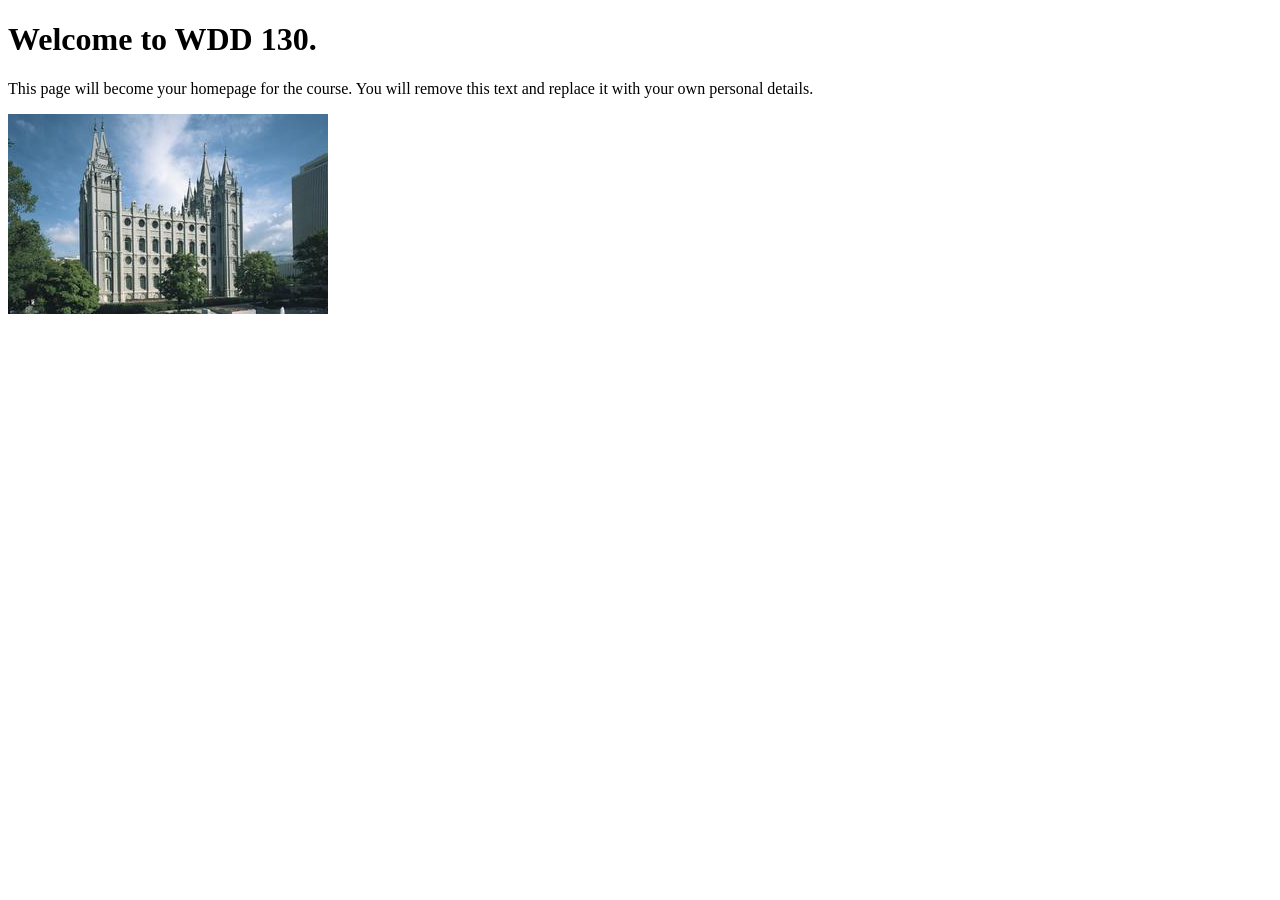
==== index.html @ 3012ca87 "Initial commit" ====
<!DOCTYPE html>
<html lang="en">
<head>
    <meta charset="UTF-8">
    <meta name="viewport" content="width=device-width, initial-scale=1.0">
    <title>WDD 130 | Personal Homepage</title>
</head>
<body>
    <h1>Welcome to WDD 130.</h1>
    <p>This page will become your homepage for the course. You will remove this text and replace it with your own personal details.</p>

    <img src="images/salt-lake-temple.jpg" alt="The Salt Lake Temple.">
</body>
</html>
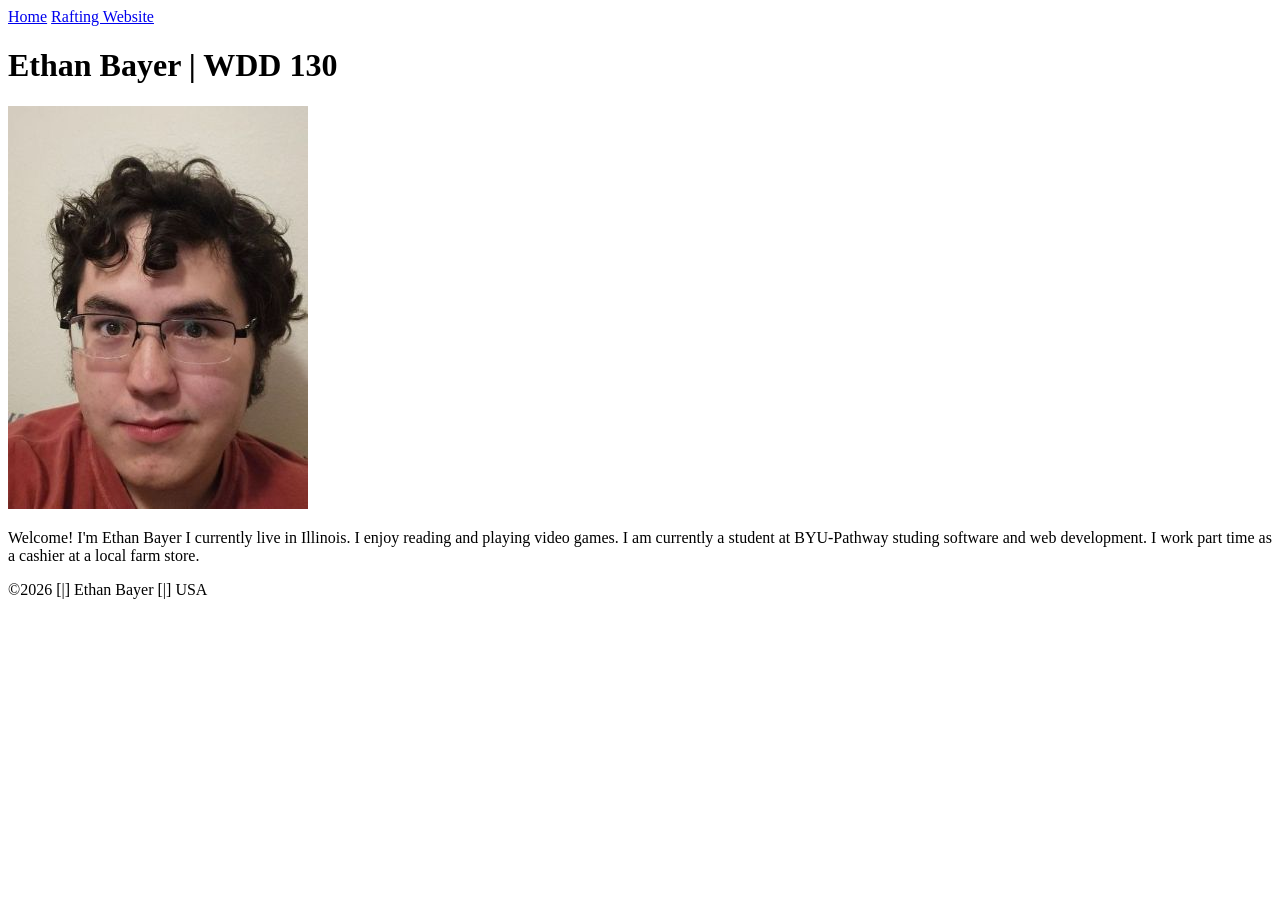
==== commit c14783d9: "Updated index to match the assginment reqs" ====
--- a/index.html
+++ b/index.html
@@ -1,14 +1,30 @@
 <!DOCTYPE html>
 <html lang="en">
+
 <head>
     <meta charset="UTF-8">
     <meta name="viewport" content="width=device-width, initial-scale=1.0">
-    <title>WDD 130 | Personal Homepage</title>
+    <title>Ethan Bayer | WDD 130</title>
 </head>
+
 <body>
-    <h1>Welcome to WDD 130.</h1>
-    <p>This page will become your homepage for the course. You will remove this text and replace it with your own personal details.</p>
+    <header>
+        <nav>
+            <a href="#">Home</a>
+            <a href="wwr/">Rafting Website</a>
+        </nav>
+    </header>
+    <main>
+        <h1>Ethan Bayer | WDD 130</h1>
+        <img src="images/profile.jpg" alt="Ethan Bayer wearing a red shirt infront of a white wall">
+        <p>Welcome! I'm Ethan Bayer I currently live in Illinois. I enjoy reading and playing video
+            games. I am currently a student at BYU-Pathway studing software and web development. I
+            work part time as a cashier at a local farm store.
+        </p>
+    </main>
+    <footer>
+        <p>&copy;2026 [|] Ethan Bayer [|] USA</p>
+    </footer>
+</body>
 
-    <img src="images/salt-lake-temple.jpg" alt="The Salt Lake Temple.">
-</body>
 </html>
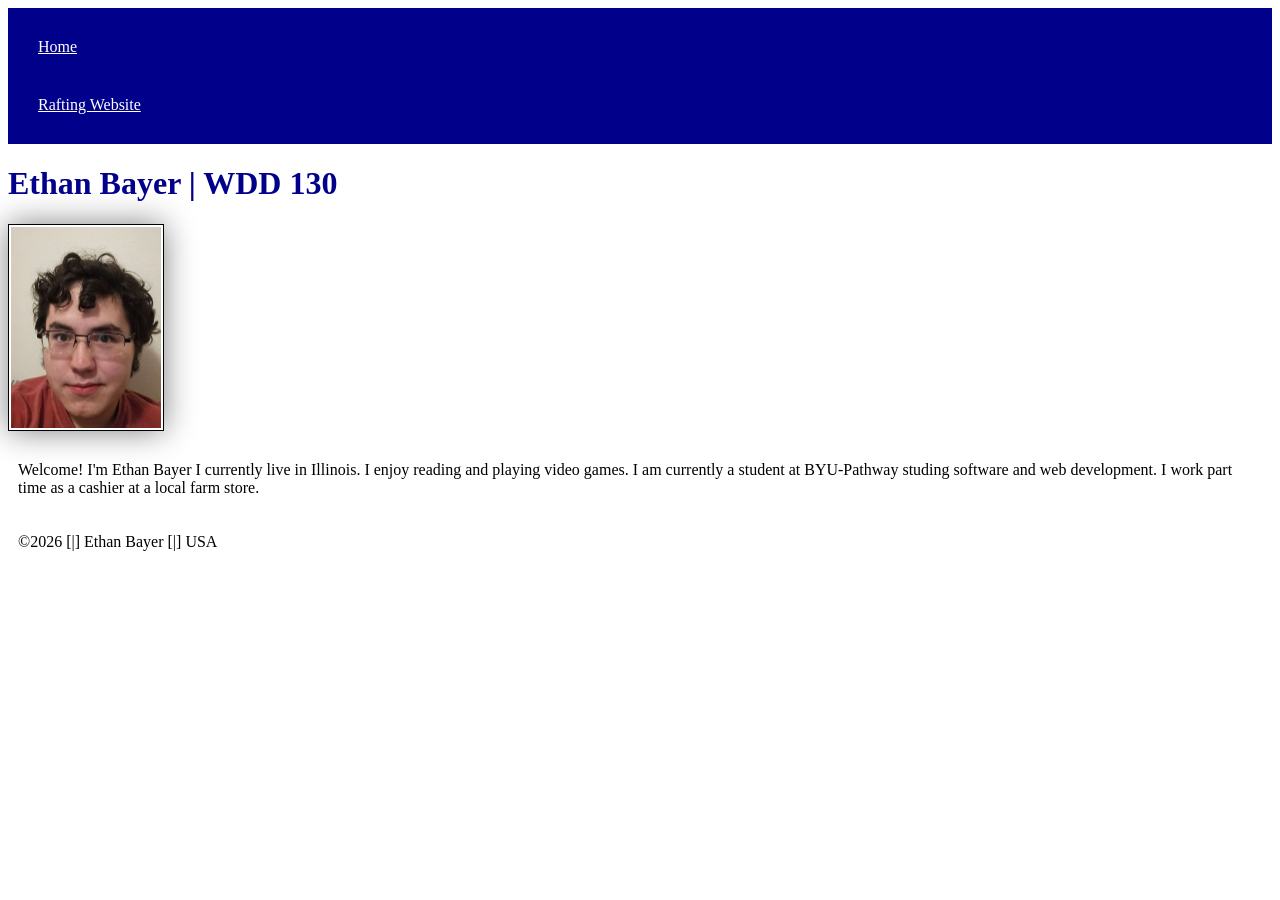
==== commit 47ada826: "Added css to index.html" ====
--- a/index.html
+++ b/index.html
@@ -5,6 +5,7 @@
     <meta charset="UTF-8">
     <meta name="viewport" content="width=device-width, initial-scale=1.0">
     <title>Ethan Bayer | WDD 130</title>
+    <link rel="stylesheet" href="styles/styles.css">
 </head>
 
 <body>
--- a/styles/styles.css
+++ b/styles/styles.css
@@ -0,0 +1,26 @@
+nav {
+    background-color: darkblue;
+    padding: 10px;
+}
+
+nav a {
+    color: white;
+    display: block;
+    padding: 20px;
+}
+
+h1 {
+    color: darkblue;
+}
+
+img {
+    width: 150px;
+    height: auto;
+    border: 1px solid black;
+    padding: 2px;
+    box-shadow: 0 0 30px gray;
+}
+
+p {
+    padding: 10px;
+}
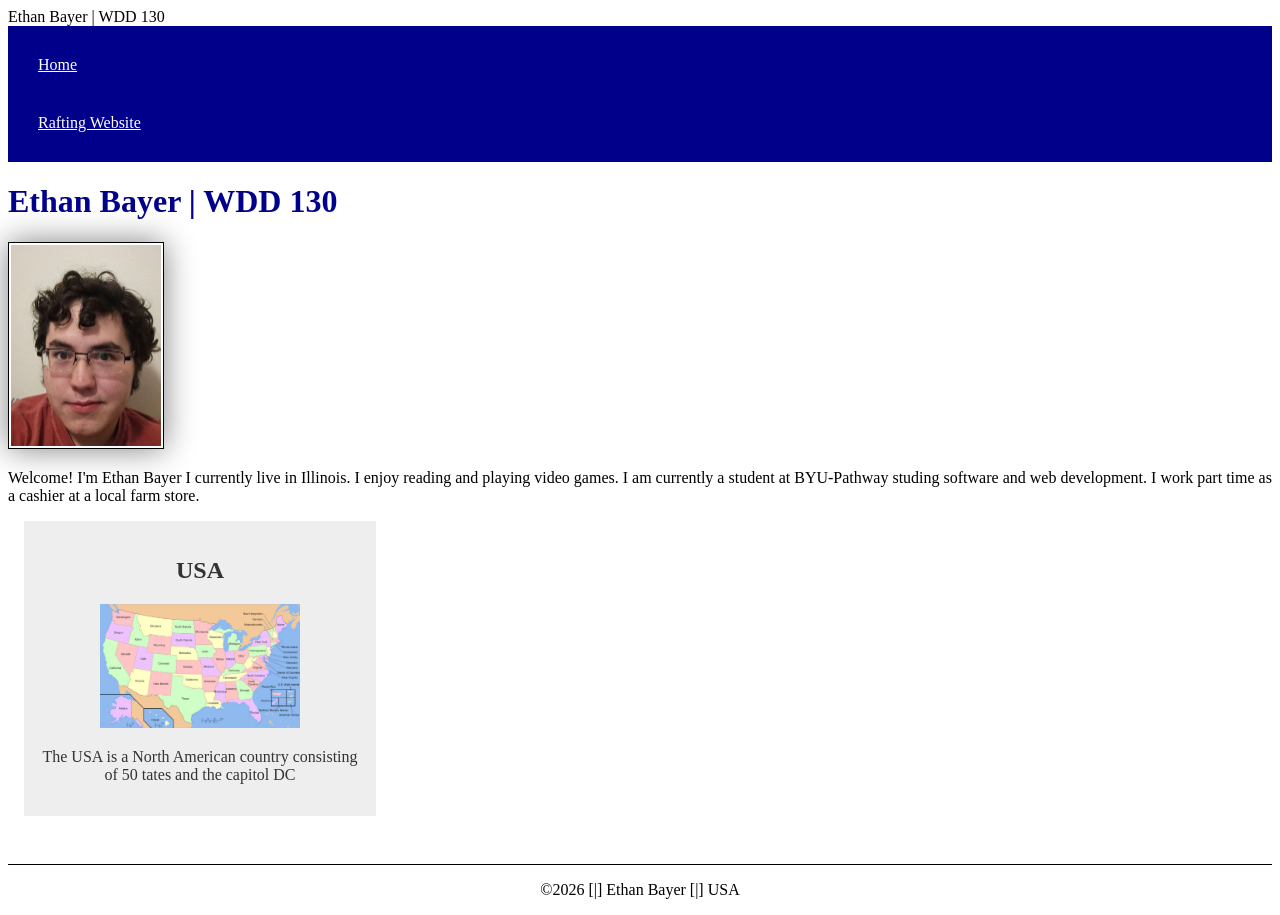
==== commit 6b79391e: "week 2 assignment" ====
--- a/index.html
+++ b/index.html
@@ -4,6 +4,8 @@
 <head>
     <meta charset="UTF-8">
     <meta name="viewport" content="width=device-width, initial-scale=1.0">
+    <meta name="description" content="Ethan Bayer's homepage for BYU-pathway wdd130 which displays some Personal info">
+    <meta name="Author" content="Ethan Bayer"
     <title>Ethan Bayer | WDD 130</title>
     <link rel="stylesheet" href="styles/styles.css">
 </head>
@@ -23,6 +25,11 @@
             work part time as a cashier at a local farm store.
         </p>
     </main>
+    <aside>
+        <h2>USA</h2>
+        <img src="images/map-of-usa.jpg" alt="The USA states labeled">
+        <p>The USA is a North American country consisting of 50 tates and the capitol DC</p>
+    </aside>
     <footer>
         <p>&copy;2026 [|] Ethan Bayer [|] USA</p>
     </footer>
--- a/styles/styles.css
+++ b/styles/styles.css
@@ -13,7 +13,7 @@
     color: darkblue;
 }
 
-img {
+main img {
     width: 150px;
     height: auto;
     border: 1px solid black;
@@ -22,5 +22,26 @@
 }
 
 p {
-    padding: 10px;
+    padding: 0;
+}
+
+aside {
+    width: 20rem;
+    margin: 1rem;
+    padding: 1rem;
+    border: 1px rgb(0, 0, 0 / 0.2);
+    background-color: #eee;
+    color: #333;
+    text-align: center;
+}
+
+aside img{ 
+    width: 200px;
+    height: auto;
+}
+
+footer{
+    margin-top: 3rem;
+    border-top: 1px solid black;
+    text-align: center;
 }
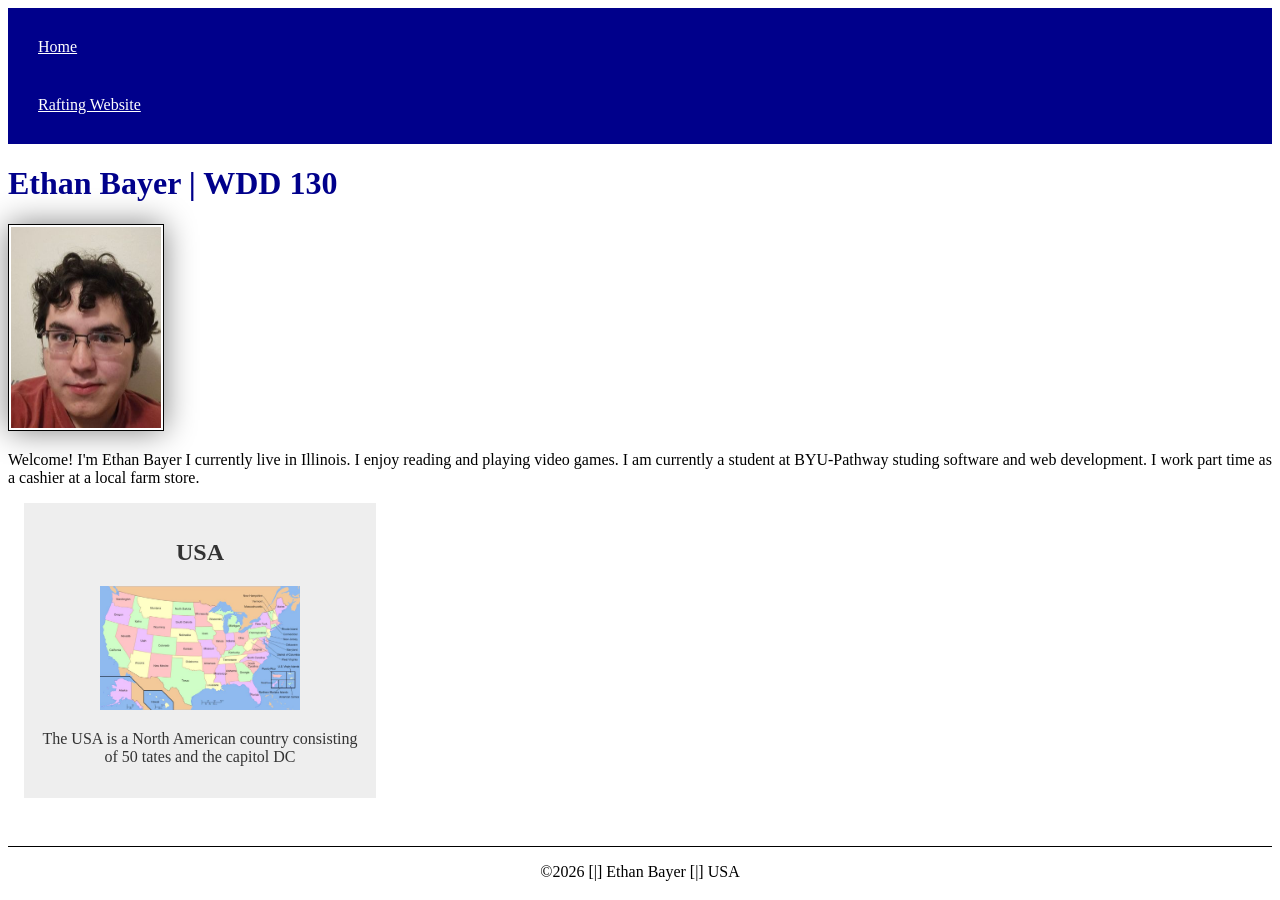
==== commit 9f121c48: "fixed a missing closing tag on the author, added css for main tag" ====
--- a/index.html
+++ b/index.html
@@ -5,7 +5,7 @@
     <meta charset="UTF-8">
     <meta name="viewport" content="width=device-width, initial-scale=1.0">
     <meta name="description" content="Ethan Bayer's homepage for BYU-pathway wdd130 which displays some Personal info">
-    <meta name="Author" content="Ethan Bayer"
+    <meta name="author" content="Ethan Bayer">
     <title>Ethan Bayer | WDD 130</title>
     <link rel="stylesheet" href="styles/styles.css">
 </head>
--- a/styles/styles.css
+++ b/styles/styles.css
@@ -11,6 +11,10 @@
 
 h1 {
     color: darkblue;
+}
+
+main {
+    max-width: 100rem;
 }
 
 main img {
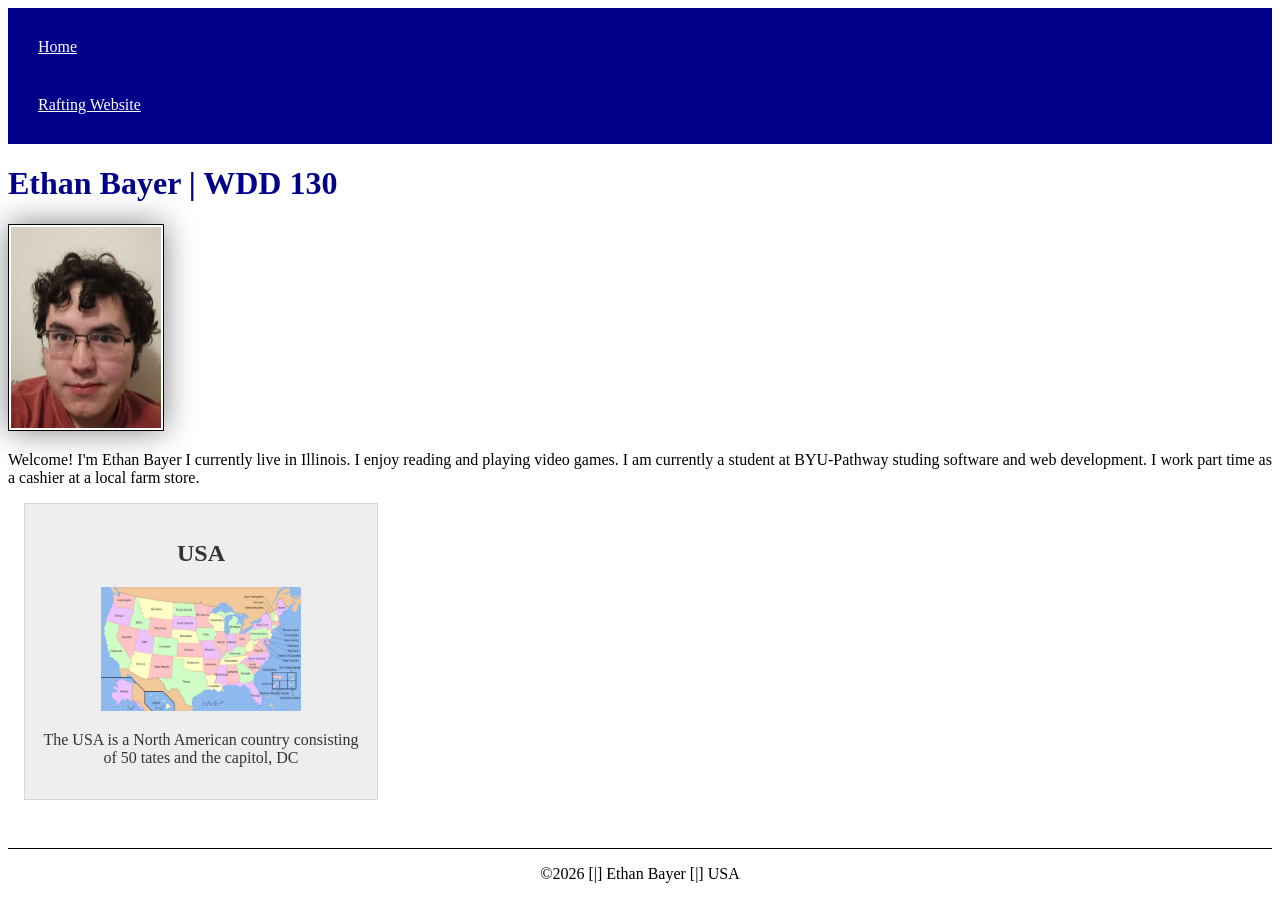
==== commit b0a568ae: "Week 3 learning activites" ====
--- a/index.html
+++ b/index.html
@@ -4,7 +4,8 @@
 <head>
     <meta charset="UTF-8">
     <meta name="viewport" content="width=device-width, initial-scale=1.0">
-    <meta name="description" content="Ethan Bayer's homepage for BYU-pathway wdd130 which displays some Personal info">
+    <meta name="description"
+      content="Ethan Bayer's homepage for BYU-pathway wdd130 which displays some Personal info">
     <meta name="author" content="Ethan Bayer">
     <title>Ethan Bayer | WDD 130</title>
     <link rel="stylesheet" href="styles/styles.css">
@@ -28,7 +29,7 @@
     <aside>
         <h2>USA</h2>
         <img src="images/map-of-usa.jpg" alt="The USA states labeled">
-        <p>The USA is a North American country consisting of 50 tates and the capitol DC</p>
+        <p>The USA is a North American country consisting of 50 tates and the capitol, DC</p>
     </aside>
     <footer>
         <p>&copy;2026 [|] Ethan Bayer [|] USA</p>
--- a/styles/styles.css
+++ b/styles/styles.css
@@ -1,3 +1,8 @@
+:root {
+    --border-color: black;
+    --border-thickness: 1px;
+}
+
 nav {
     background-color: darkblue;
     padding: 10px;
@@ -20,7 +25,7 @@
 main img {
     width: 150px;
     height: auto;
-    border: 1px solid black;
+    border: var(--border-thickness) solid var(--border-color);
     padding: 2px;
     box-shadow: 0 0 30px gray;
 }
@@ -33,19 +38,19 @@
     width: 20rem;
     margin: 1rem;
     padding: 1rem;
-    border: 1px rgb(0, 0, 0 / 0.2);
+    border: var(--border-thickness) solid rgb(0 0 0 / 0.1);
     background-color: #eee;
     color: #333;
     text-align: center;
 }
 
-aside img{ 
+aside img {
     width: 200px;
     height: auto;
 }
 
-footer{
+footer {
     margin-top: 3rem;
-    border-top: 1px solid black;
+    border-top: var(--border-thickness) solid var(--border-color);
     text-align: center;
 }
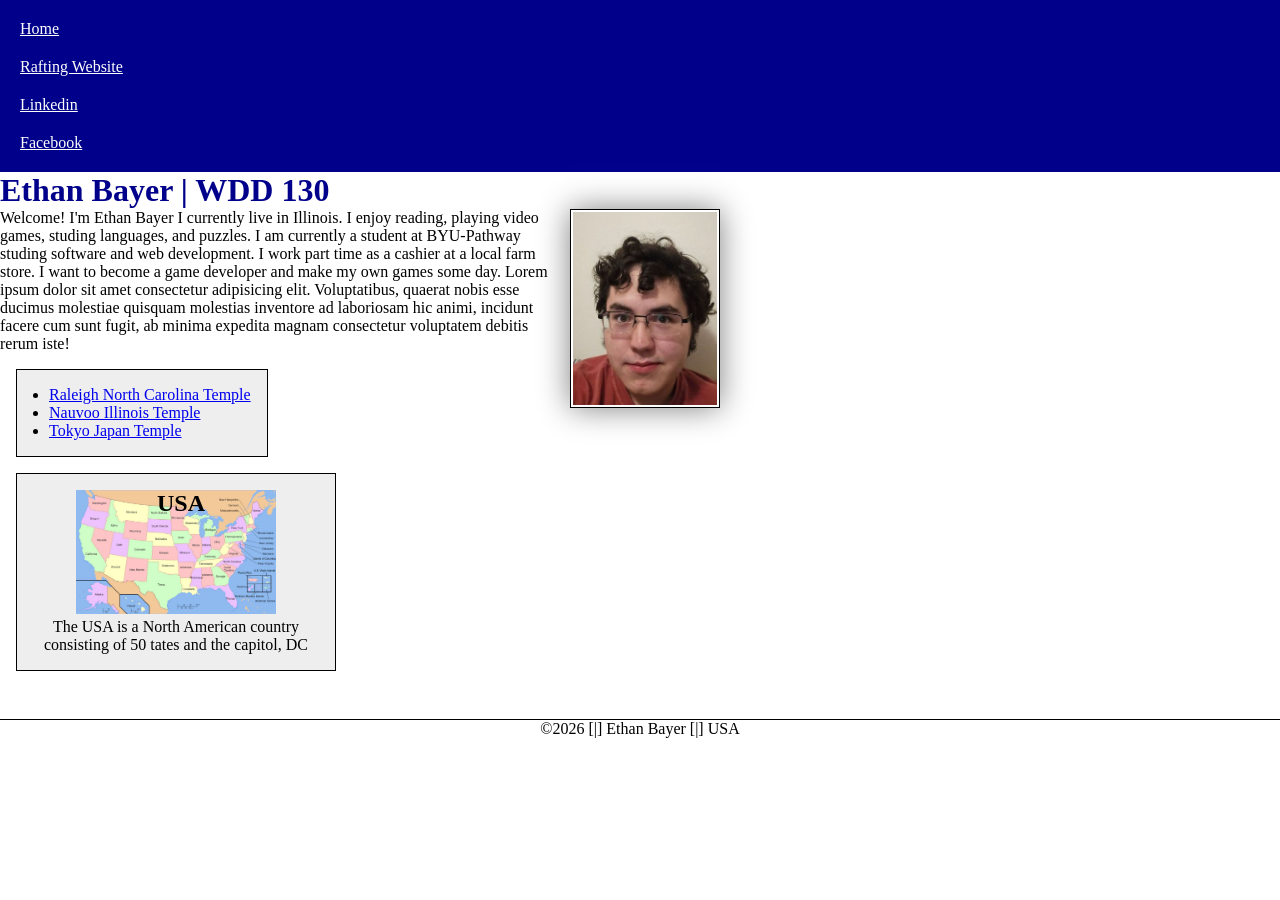
==== commit c4746fde: "week 3 code along" ====
--- a/index.html
+++ b/index.html
@@ -1,3 +1,4 @@
+<!-- May 5th 2026-->
 <!DOCTYPE html>
 <html lang="en">
 
@@ -16,17 +17,35 @@
         <nav>
             <a href="#">Home</a>
             <a href="wwr/">Rafting Website</a>
+            <a href="https://linkedin.com">Linkedin</a>
+            <a href="https://facebook.com">Facebook</a>
         </nav>
     </header>
     <main>
         <h1>Ethan Bayer | WDD 130</h1>
         <img src="images/profile.jpg" alt="Ethan Bayer wearing a red shirt infront of a white wall">
-        <p>Welcome! I'm Ethan Bayer I currently live in Illinois. I enjoy reading and playing video
-            games. I am currently a student at BYU-Pathway studing software and web development. I
-            work part time as a cashier at a local farm store.
+        <p>Welcome! I'm Ethan Bayer I currently live in Illinois. I enjoy reading, playing video
+            games, studing languages, and puzzles. I am currently a student at BYU-Pathway studing
+            software and web development. I work part time as a cashier at a local farm store. I
+            want to become a game developer and make my own games some day. Lorem ipsum dolor sit
+            amet consectetur adipisicing elit. Voluptatibus, quaerat nobis esse ducimus molestiae
+            quisquam molestias inventore ad laboriosam hic animi, incidunt facere cum sunt fugit, ab
+            minima expedita magnam consectetur voluptatem debitis rerum iste!
         </p>
+        <ul class="box indent">
+            <li><a
+                  href="https://www.churchofjesuschrist.org/temples/details/raleigh-north-carolina-temple?lang=eng">Raleigh
+                    North Carolina Temple</a>
+            </li>
+            <li><a
+                  href="https://www.churchofjesuschrist.org/temples/details/nauvoo-illinois-temple?lang=eng">Nauvoo
+                    Illinois Temple</a></li>
+            <li><a
+                  href="https://www.churchofjesuschrist.org/temples/details/tokyo-japan-temple?lang=eng">Tokyo
+                    Japan Temple</a></li>
+        </ul>
     </main>
-    <aside>
+    <aside class="box">
         <h2>USA</h2>
         <img src="images/map-of-usa.jpg" alt="The USA states labeled">
         <p>The USA is a North American country consisting of 50 tates and the capitol, DC</p>
--- a/styles/styles.css
+++ b/styles/styles.css
@@ -1,3 +1,9 @@
+* {
+    margin: 0;
+    padding: 0;
+    box-sizing: border-box;
+}
+
 :root {
     --border-color: black;
     --border-thickness: 1px;
@@ -11,7 +17,7 @@
 nav a {
     color: white;
     display: block;
-    padding: 20px;
+    padding: 10px;
 }
 
 h1 {
@@ -19,7 +25,7 @@
 }
 
 main {
-    max-width: 100rem;
+    max-width: 45rem;
 }
 
 main img {
@@ -28,10 +34,16 @@
     border: var(--border-thickness) solid var(--border-color);
     padding: 2px;
     box-shadow: 0 0 30px gray;
+    float: right;
+    margin: 0 0 1rem 1rem;
 }
 
 p {
     padding: 0;
+}
+
+ul {
+    width: fit-content;
 }
 
 aside {
@@ -42,6 +54,12 @@
     background-color: #eee;
     color: #333;
     text-align: center;
+    position: relative;
+}
+
+aside h2 {
+    position: absolute;
+    left: 140px
 }
 
 aside img {
@@ -53,4 +71,17 @@
     margin-top: 3rem;
     border-top: var(--border-thickness) solid var(--border-color);
     text-align: center;
+}
+
+/*Class selectors*/
+.box {
+    margin: 1rem;
+    border: var(--border-thickness) solid var(--border-color);
+    padding: 1rem;
+    background-color: #eee;
+    color: #000;
+}
+
+.indent {
+    padding-left: 2rem;
 }
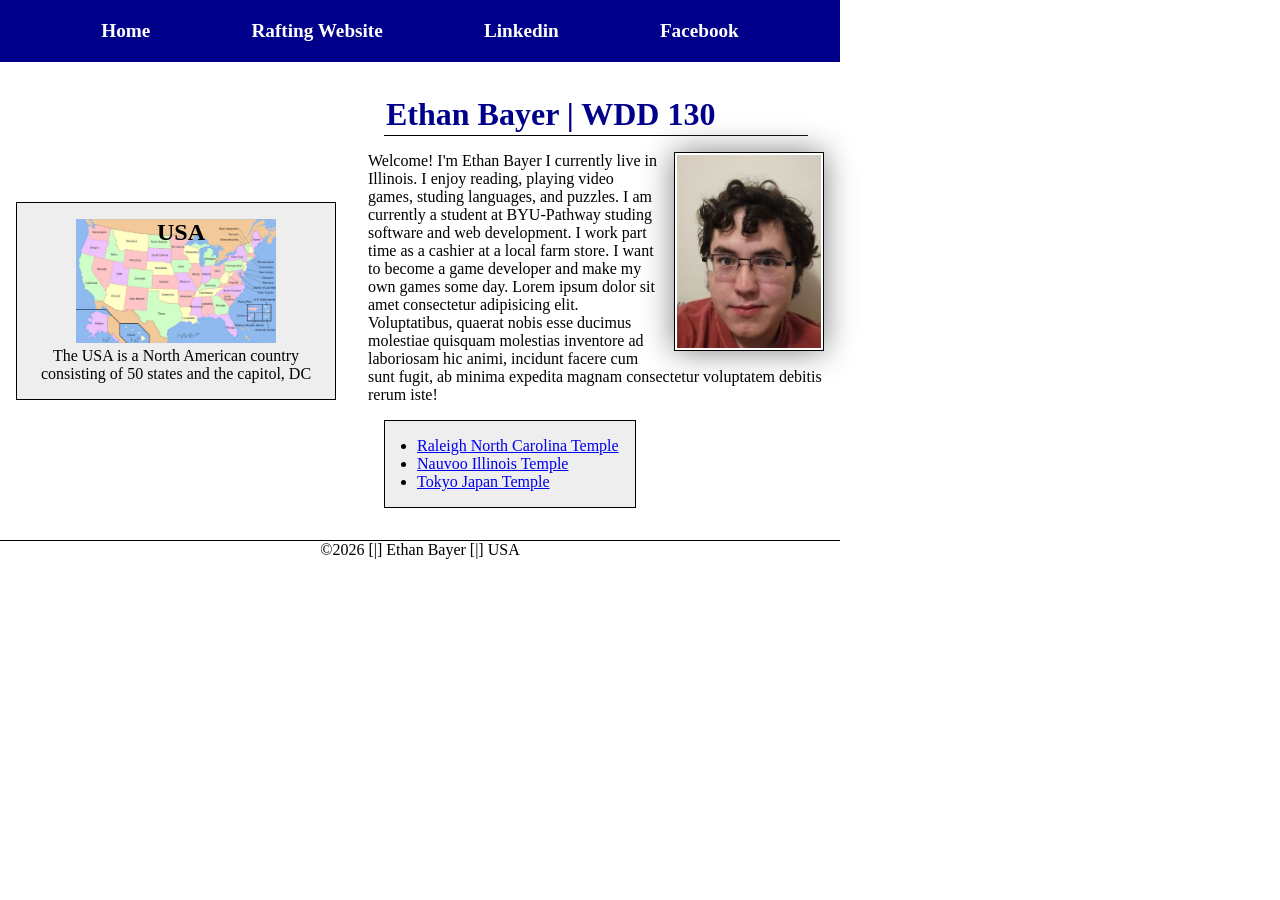
==== commit 24b3a947: "Week 5 code along and learning activites" ====
--- a/index.html
+++ b/index.html
@@ -21,35 +21,42 @@
             <a href="https://facebook.com">Facebook</a>
         </nav>
     </header>
-    <main>
-        <h1>Ethan Bayer | WDD 130</h1>
-        <img src="images/profile.jpg" alt="Ethan Bayer wearing a red shirt infront of a white wall">
-        <p>Welcome! I'm Ethan Bayer I currently live in Illinois. I enjoy reading, playing video
-            games, studing languages, and puzzles. I am currently a student at BYU-Pathway studing
-            software and web development. I work part time as a cashier at a local farm store. I
-            want to become a game developer and make my own games some day. Lorem ipsum dolor sit
-            amet consectetur adipisicing elit. Voluptatibus, quaerat nobis esse ducimus molestiae
-            quisquam molestias inventore ad laboriosam hic animi, incidunt facere cum sunt fugit, ab
-            minima expedita magnam consectetur voluptatem debitis rerum iste!
-        </p>
-        <ul class="box indent">
-            <li><a
-                  href="https://www.churchofjesuschrist.org/temples/details/raleigh-north-carolina-temple?lang=eng">Raleigh
-                    North Carolina Temple</a>
-            </li>
-            <li><a
-                  href="https://www.churchofjesuschrist.org/temples/details/nauvoo-illinois-temple?lang=eng">Nauvoo
-                    Illinois Temple</a></li>
-            <li><a
-                  href="https://www.churchofjesuschrist.org/temples/details/tokyo-japan-temple?lang=eng">Tokyo
-                    Japan Temple</a></li>
-        </ul>
-    </main>
-    <aside class="box">
-        <h2>USA</h2>
-        <img src="images/map-of-usa.jpg" alt="The USA states labeled">
-        <p>The USA is a North American country consisting of 50 tates and the capitol, DC</p>
-    </aside>
+    <div class="grid">
+        <main>
+            <h1>Ethan Bayer | WDD 130</h1>
+            <img src="images/profile.jpg"
+              alt="Ethan Bayer wearing a red shirt infront of a white wall">
+            <p>Welcome! I'm Ethan Bayer I currently live in Illinois. I enjoy reading, playing video
+                games, studing languages, and puzzles. I am currently a student at BYU-Pathway
+                studing
+                software and web development. I work part time as a cashier at a local farm store. I
+                want to become a game developer and make my own games some day. Lorem ipsum dolor
+                sit
+                amet consectetur adipisicing elit. Voluptatibus, quaerat nobis esse ducimus
+                molestiae
+                quisquam molestias inventore ad laboriosam hic animi, incidunt facere cum sunt
+                fugit, ab
+                minima expedita magnam consectetur voluptatem debitis rerum iste!
+            </p>
+            <ul class="box indent">
+                <li><a
+                      href="https://www.churchofjesuschrist.org/temples/details/raleigh-north-carolina-temple?lang=eng">Raleigh
+                        North Carolina Temple</a>
+                </li>
+                <li><a
+                      href="https://www.churchofjesuschrist.org/temples/details/nauvoo-illinois-temple?lang=eng">Nauvoo
+                        Illinois Temple</a></li>
+                <li><a
+                      href="https://www.churchofjesuschrist.org/temples/details/tokyo-japan-temple?lang=eng">Tokyo
+                        Japan Temple</a></li>
+            </ul>
+        </main>
+        <aside class="box">
+            <h2>USA</h2>
+            <img src="images/map-of-usa.jpg" alt="The USA states labeled">
+            <p>The USA is a North American country consisting of 50 states and the capitol, DC</p>
+        </aside>
+    </div>
     <footer>
         <p>&copy;2026 [|] Ethan Bayer [|] USA</p>
     </footer>
--- a/styles/styles.css
+++ b/styles/styles.css
@@ -12,20 +12,31 @@
 nav {
     background-color: darkblue;
     padding: 10px;
+    display: flex;
+    justify-content: space-evenly;
+    align-items: center;
 }
 
 nav a {
+    display: block;
     color: white;
     display: block;
     padding: 10px;
+    text-decoration: none;
+    font-size: larger;
+    font-weight: 700;
 }
 
 h1 {
     color: darkblue;
+    margin: 1rem;
+    padding: 2px;
+    border-bottom: var(--border-thickness) solid var(--border-color)
 }
 
 main {
-    max-width: 45rem;
+    margin: 1rem;
+    grid-column: 2/3;
 }
 
 main img {
@@ -55,6 +66,8 @@
     color: #333;
     text-align: center;
     position: relative;
+    grid-column: 1/2;
+    grid-row: 1/2;
 }
 
 aside h2 {
@@ -73,6 +86,13 @@
     text-align: center;
 }
 
+header,
+.grid,
+footer {
+    max-width: 840px;
+    margin: 0;
+}
+
 /*Class selectors*/
 .box {
     margin: 1rem;
@@ -84,4 +104,9 @@
 
 .indent {
     padding-left: 2rem;
+}
+
+.grid {
+    display: grid;
+    align-items: center;
 }
